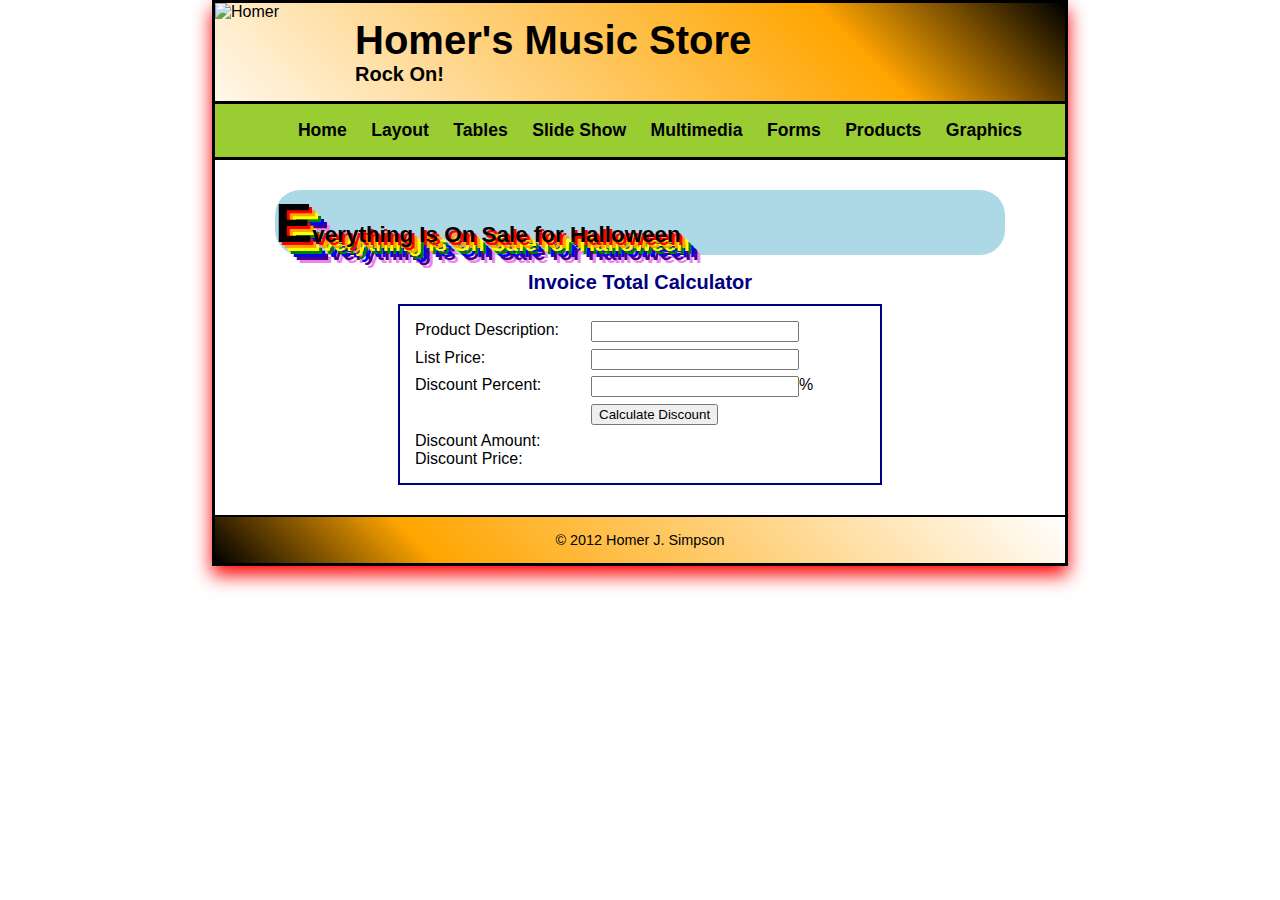
==== invoice_total.html @ 69d08732 "initial commit" ====
<!DOCTYPE html>

<html lang="en">

	<head>
		<meta charset="utf-8" />
		<title>Invoice Total Calculator</title>
		<link rel="shortcut icon" href="images/homer.ico" />
		<link rel="stylesheet" href="css/main.css" />
		<link rel="stylesheet" href="css/nav.css" />
		<script src="js/calculator.js"></script>
	</head>

<style>

form {

width: 450px;

margin: 0 auto;

padding: 15px;

}

label {

width: 10em;

padding-right: 1em;

float: left;

}

#data input {

float: left;

width: 15em;

margin-bottom: .5em;

}

#buttons input {

float: left;

margin-bottom: .5em;

}

br {

clear: left;

}

#mainContent {

text-align: center;

}



/* Presenation */



form {

border: 2px solid navy;

}

#mainContent {

color: navy;

}

</style>



<body>

	<header>
		<img src="images/Homer_Rock_and_Roll.jpg" alt="Homer" width="100" height="100" />
	<hgroup>

		<h1>Homer's Music Store</h1>
		<h2>Rock On!</h2>
	</hgroup>



<nav>

<ul id="main">
	<li><a href="index.html">Home</a></li>
	<li><a href="multi_column.html">Layout</a>
<ul>

<li><a href="two_column_left.html">2 Column Float Left</a></li>

<li><a href="two_column_right.html">2 Column Float Right</a></li>

<li><a href="three_column.html">3 Column Float</a></li>

</ul>

</li>

<li><a href="table.html">Tables</a>

<ul>

<li><a href="dynamic_table.html">Dynamic</a></li>

<li><a href="web_sql.html">Database</a></li>

</ul>

</li>

<li><a href="slideshow.html">Slide Show</a>

<ul>

<li><a href="accordion.html">Accordion</a></li>

</ul>

</li>

<li><a href="video.html">Multimedia</a>

<ul>

<li><a href="audio.html">Audio</a></li>

</ul>

</li>

<li><a href="email_form.html">Forms</a>

<ul>
	<li><a href="product_discount.html">Product Discount</a></li>
	<li><a href="invoice_total.html">Invoice total</a></li>
</ul>

</li>

<li><a href="product.php">Products</a></li>

<li><a href="images.html">Graphics</a>
	<ul>
		<li><a href="rollover.html">Rollover</a></li>
		<li><a href="svg.html">SVG</a></li>
		<li><a href="canvas.html">Canvas</a></li>
		<li><a href="geolocation.html">Geolocation</a>
		<li><a href="cube.html">Animation</a></li>
	</ul>
</li>

</ul>

</nav>



</header>



<section id="container">

<header id="top">

<h1>Everything Is On Sale for Halloween</h1>

</header>

<!-- Content Starts Here -->

<h2 id="mainContent">Invoice Total Calculator</h2>


<form>

<div id="data">

<label>Product Description:</label>
<input type="text" id="product_description"/><br />

<label>List Price:</label>
<input type="text" id="list_price" /><br />

<label>Discount Percent:</label>
<input type="text" id="discount_percent" />%<br />

</div>



<div id="buttons">

<label>&nbsp;</label>

<input type="button" value="Calculate Discount" /><br />

</div>
<!-- output for JavaScript -->
<div id="output">
	<label>Discount Amount:</label>
	<output id="discount" for="list_price discount_percent">
	</output><br />
	
	<label>Discount Price:</label>
	<output id="discount_price" for="list_price discount">
	</output><br />
</div>

</form>

<!-- Content Ends Here -->

</section>



<footer>

<p>&copy; 2012 Homer J. Simpson</p>

</footer>



</body>

</html>
---- css/main.css ----
/* Set the font family to a sans-serif font */

body  {

   font-family: Verdana, Arial, Helvetica, sans-serif;

}



/* Make header fonts larger */

h2 {

  font-size: 125%;

}



header h1 {

  font-size: 250%;

}



section h1 {

  font-size: 140%;

}





/* Make fonts in footer smaller */

footer p {

 font-size: 90%;

}



/* Indent header text */

hgroup {

  text-indent: 25px;

}





/* Center footer text */

footer p {

  text-align: center;

}



#top {

   text-shadow:

   3px 3px 0px red,

   6px 6px 0px orange,

   9px 9px 0px yellow,

   12px 12px 0px green,

   15px 15px 0px blue,

   18px 18px 0px indigo,

   21px 21px 0px violet;

}



/* Make First letter of header larger */

section h1::first-letter {

   font-size: 250%;

}



/* Make bold text orange and blink */

strong {

   color: orange;

   text-decoration: blink;

}

/* background color and image */



body {

   background-image: url('../images/bats.gif');

}



section  {

   background-color: white;

}



header {

       background-color: black;

}



#top {

   background: lightblue;

   border-radius: 25px;

}





footer {

   background-color: orange;

}







/* content box width setting */



body {

   width: 850px;

}



/* box shadows */

body{

   box-shadow: 0px 9px 18px red;

}



/* padding box setting */

body, h1, h2, p {

   padding: 0px;

}



section    {

   padding: 30px 60px;

}



header img {

   padding-right: 15px;

}



hgroup {

   padding-top: 15px;

}



header h2 {

   padding-bottom: 15px;

}



footer {

   padding: 15px;

}



/* margin box setting */

body    {

   margin: 0px auto;

}



h1, h2, p {

   margin: 0px;

}



section h1 {

   margin-bottom: .5em;

}



section h2 {

   margin: .8em 0em .5em 0em;

}



section p {

   margin-top: .5em;

}



/* border box setting */

body    {

   border: 3px solid black;

}



section img {

   border: none;

}



footer {

   border-top: 2px solid black;

}



#top {

   border-radius: 25px;

}



/* linear gradient setting */

header {

   background-image: -webkit-linear-gradient(45deg, white 0%, orange 75%, black 100%);

}



footer {

   background-image: -webkit-linear-gradient(45deg, black 0%, orange 25%, white 100%);

}



/* float layout */

header img {

   float: left;

}
---- css/nav.css ----
/* Top Level */



/* Set nav bar background, borders, and align text*/

nav    {

   background-color: yellowGreen;

   border-top: 3px solid black;

       border-bottom: 3px solid black;

   text-align:center;

}



/* Remove margins and padding */

nav, #main ul {

   margin: 0;

   padding: 0;

}



/* Eliminate bullets */

nav {

   list-style: none;

}



/* Set display */

nav li{

   display:inline-block;

}



/* Add padding, Style fonts */

nav a {

   padding: 10px;

   font-size: 110%;

   font-weight: bold;

   color: black;

   text-decoration:none;

}



/* Psuedo class states */

#main li:hover a{

   color: blue;

   background-color: ghostWhite;

}



/* Drop Down */

nav li{

   position:relative;

}

li > ul{

   position:absolute;

   left:-9999px;

   text-align:left;

   background-color: yellowGreen;

}

li ul > li{

   padding-top: 10px;

   display:inline-block;

   }



#main ul a{

   white-space:nowrap;

   display:block;

}



#main li:hover ul{

   left:0;

}



#main li:hover ul a{

   text-decoration:none;

   color: white;

   background:magenta;



}

#main li:hover ul a:hover{

   color: red;

   background:aqua;

}
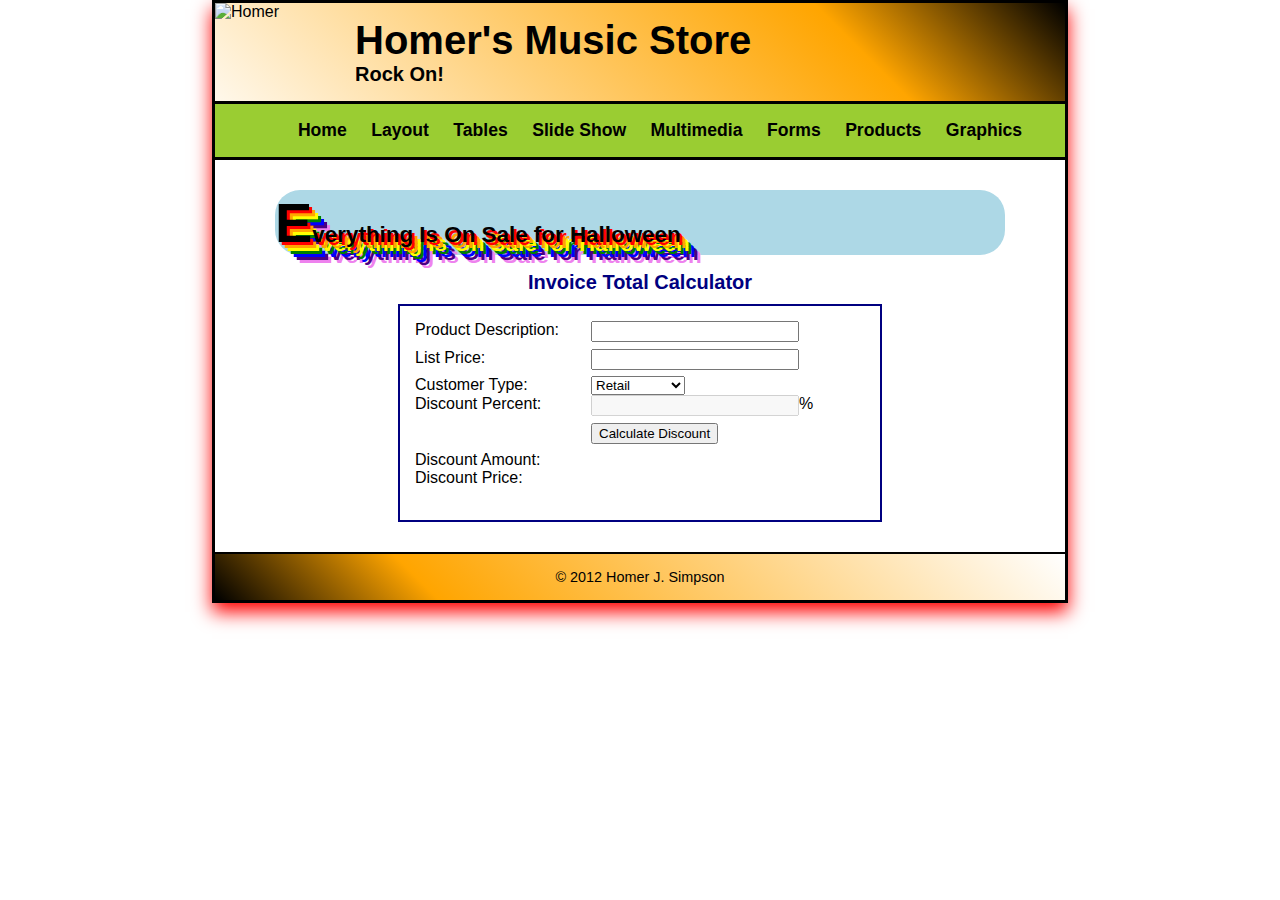
==== commit 2dff8192: "initial commit" ====
--- a/invoice_total.html
+++ b/invoice_total.html
@@ -8,7 +8,7 @@
 		<link rel="shortcut icon" href="images/homer.ico" />
 		<link rel="stylesheet" href="css/main.css" />
 		<link rel="stylesheet" href="css/nav.css" />
-		<script src="js/calculator.js"></script>
+		<script src="js/calculatorV2.js"></script>
 	</head>
 
 <style>
@@ -16,9 +16,7 @@
 form {
 
 width: 450px;
-
 margin: 0 auto;
-
 padding: 15px;
 
 }
@@ -26,9 +24,7 @@
 label {
 
 width: 10em;
-
 padding-right: 1em;
-
 float: left;
 
 }
@@ -36,9 +32,7 @@
 #data input {
 
 float: left;
-
 width: 15em;
-
 margin-bottom: .5em;
 
 }
@@ -46,7 +40,6 @@
 #buttons input {
 
 float: left;
-
 margin-bottom: .5em;
 
 }
@@ -65,7 +58,7 @@
 
 
 
-/* Presenation */
+/* Presentation */
 
 
 
@@ -105,9 +98,7 @@
 <ul>
 
 <li><a href="two_column_left.html">2 Column Float Left</a></li>
-
 <li><a href="two_column_right.html">2 Column Float Right</a></li>
-
 <li><a href="three_column.html">3 Column Float</a></li>
 
 </ul>
@@ -115,23 +106,15 @@
 </li>
 
 <li><a href="table.html">Tables</a>
-
-<ul>
-
-<li><a href="dynamic_table.html">Dynamic</a></li>
-
-<li><a href="web_sql.html">Database</a></li>
-
-</ul>
-
-</li>
-
+	<ul>
+		<li><a href="dynamic_table.html">Dynamic</a></li>
+		<li><a href="web_sql.html">Database</a></li>
+	</ul>
+</li>
 <li><a href="slideshow.html">Slide Show</a>
 
 <ul>
-
-<li><a href="accordion.html">Accordion</a></li>
-
+	<li><a href="accordion.html">Accordion</a></li>
 </ul>
 
 </li>
@@ -198,10 +181,16 @@
 <input type="text" id="product_description"/><br />
 
 <label>List Price:</label>
-<input type="text" id="list_price" /><br />
+<input type="number" id="list_price" /><br />
+
+<label>Customer Type:</label>
+<select name="type" id="type">
+	<option value="R">Retail</option>
+	<option value="C">Commercial</option>
+</select><br />
 
 <label>Discount Percent:</label>
-<input type="text" id="discount_percent" />%<br />
+<input type="number" id="discount_percent" disabled/>%<br />
 
 </div>
 
@@ -210,8 +199,7 @@
 <div id="buttons">
 
 <label>&nbsp;</label>
-
-<input type="button" value="Calculate Discount" /><br />
+<input type="button" value="Calculate Discount" onclick="calculate();" /><br />
 
 </div>
 <!-- output for JavaScript -->
@@ -224,7 +212,10 @@
 	<output id="discount_price" for="list_price discount">
 	</output><br />
 </div>
-
+<!--  today's date -->
+<br />
+<script>getToday (); </script>
+<noscript>You must enable JavaScript for this application.</noscript>
 </form>
 
 <!-- Content Ends Here -->
